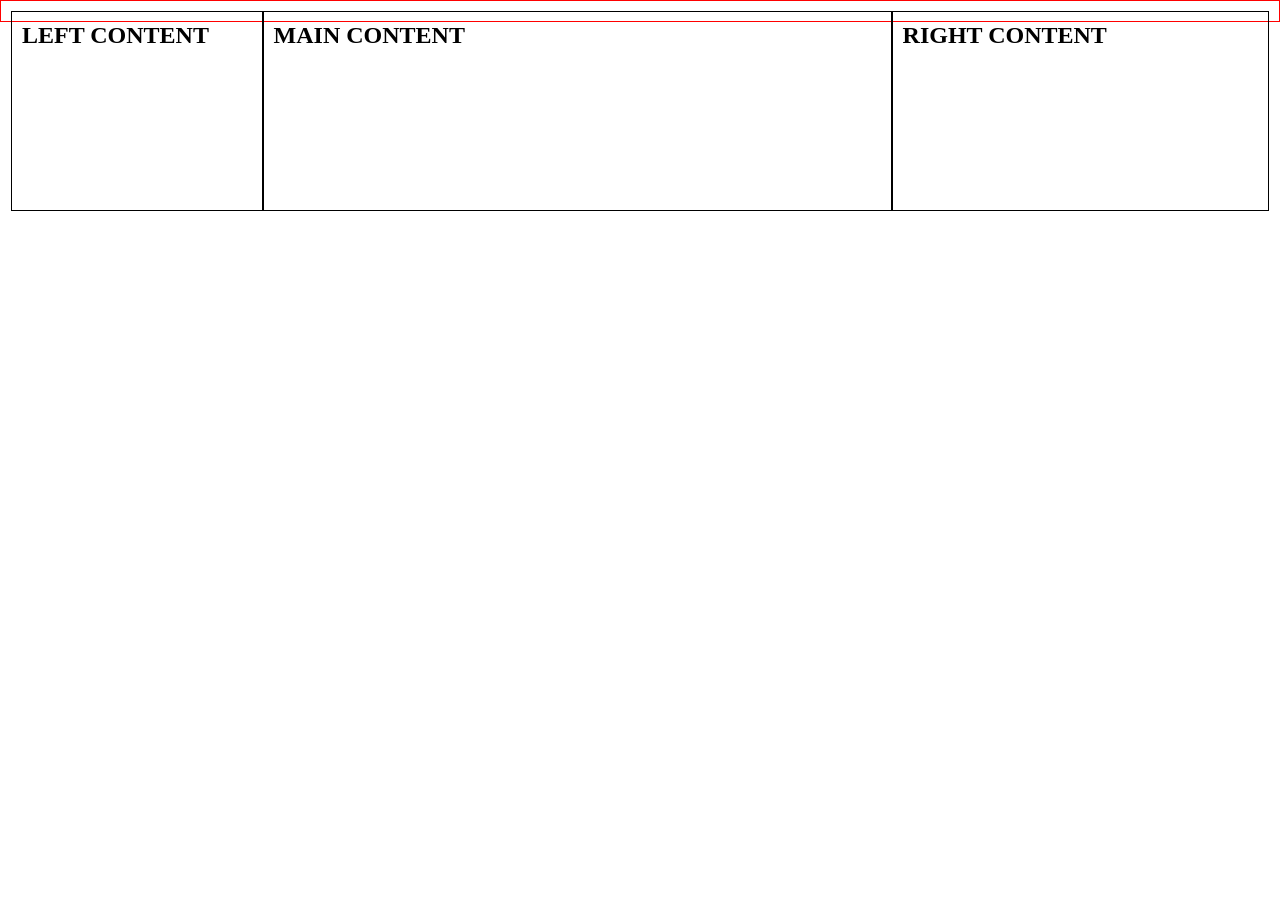
==== FE_ThayPhong/FloatLayout/index.html @ b90425c8 "22-02-2022" ====
<!DOCTYPE html>
<html lang="en">
<head>
    <meta charset="UTF-8">
    <meta http-equiv="X-UA-Compatible" content="IE=edge">
    <meta name="viewport" content="width=device-width, initial-scale=1.0">
    <title>Document</title>
    <style>
        *{
            box-sizing: border-box;
            padding: 0;
            margin: 0;
        }
        div{
            border: 1px solid #000;
            padding: 10px;
        
        }
        .container{
            width: 100%;
            border: 1px solid #f00;
        }
      
        .left-content{
            width: 20%;
            min-height: 200px;
            float: left;
        }
        .main-content{
            width: 50%;
            min-height: 200px;
            float: left;
        }
        .right-content{
            width: 30%;
            min-height: 200px;
            float: left;
        }
    </style>
</head>
<body>
    <div class="container">
        <div class="left-content">
            <h2>LEFT CONTENT</h2>
        </div>
    
        <div class="main-content">
            <h2>MAIN CONTENT</h2>
        </div>

        <div class="right-content">
            <h2>RIGHT CONTENT</h2>
        </div>

    </div>
    
</body>
</html>
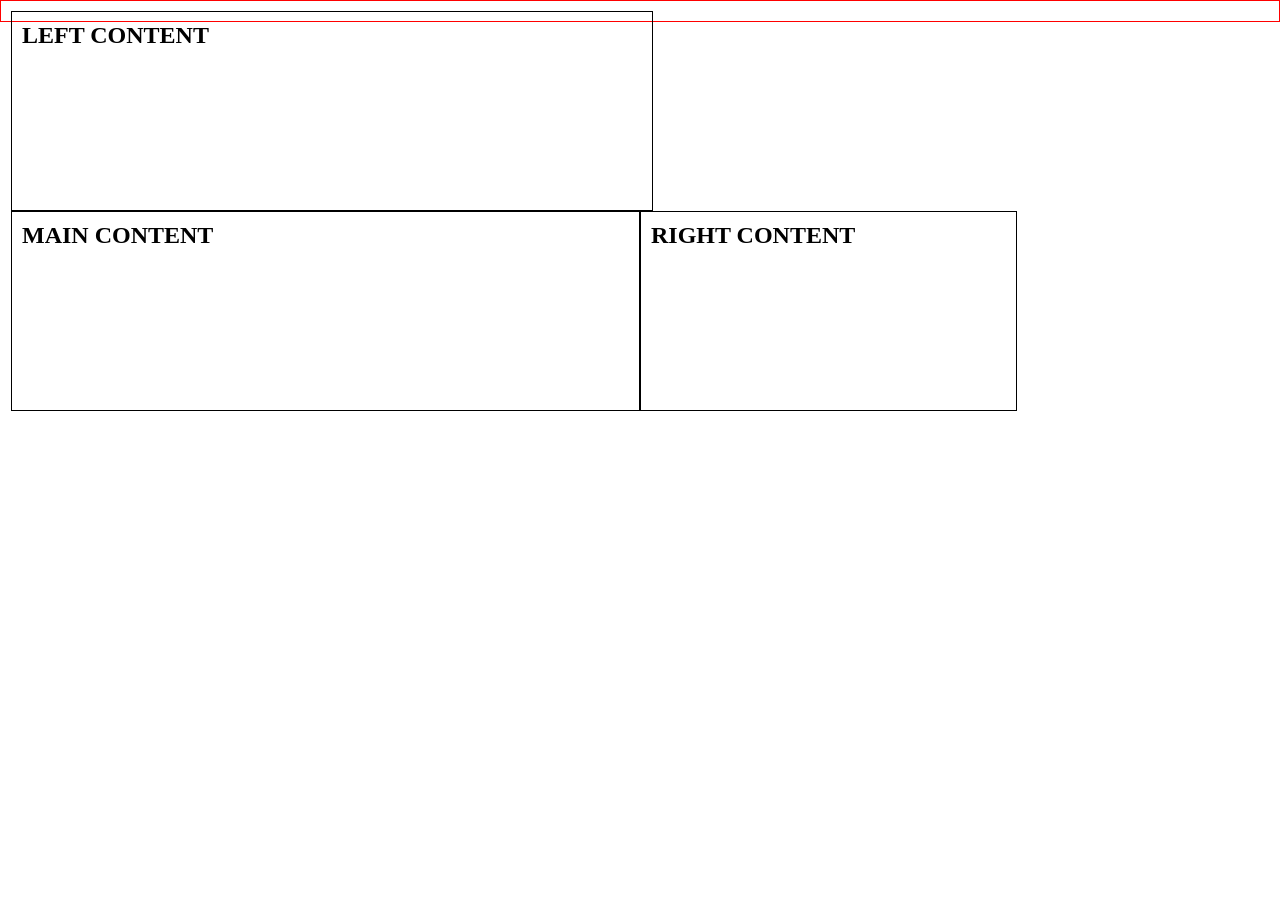
==== commit 9167693f: "22-02-2022" ====
--- a/FE_ThayPhong/FloatLayout/index.html
+++ b/FE_ThayPhong/FloatLayout/index.html
@@ -22,7 +22,7 @@
         }
       
         .left-content{
-            width: 20%;
+            width: 51%;
             min-height: 200px;
             float: left;
         }
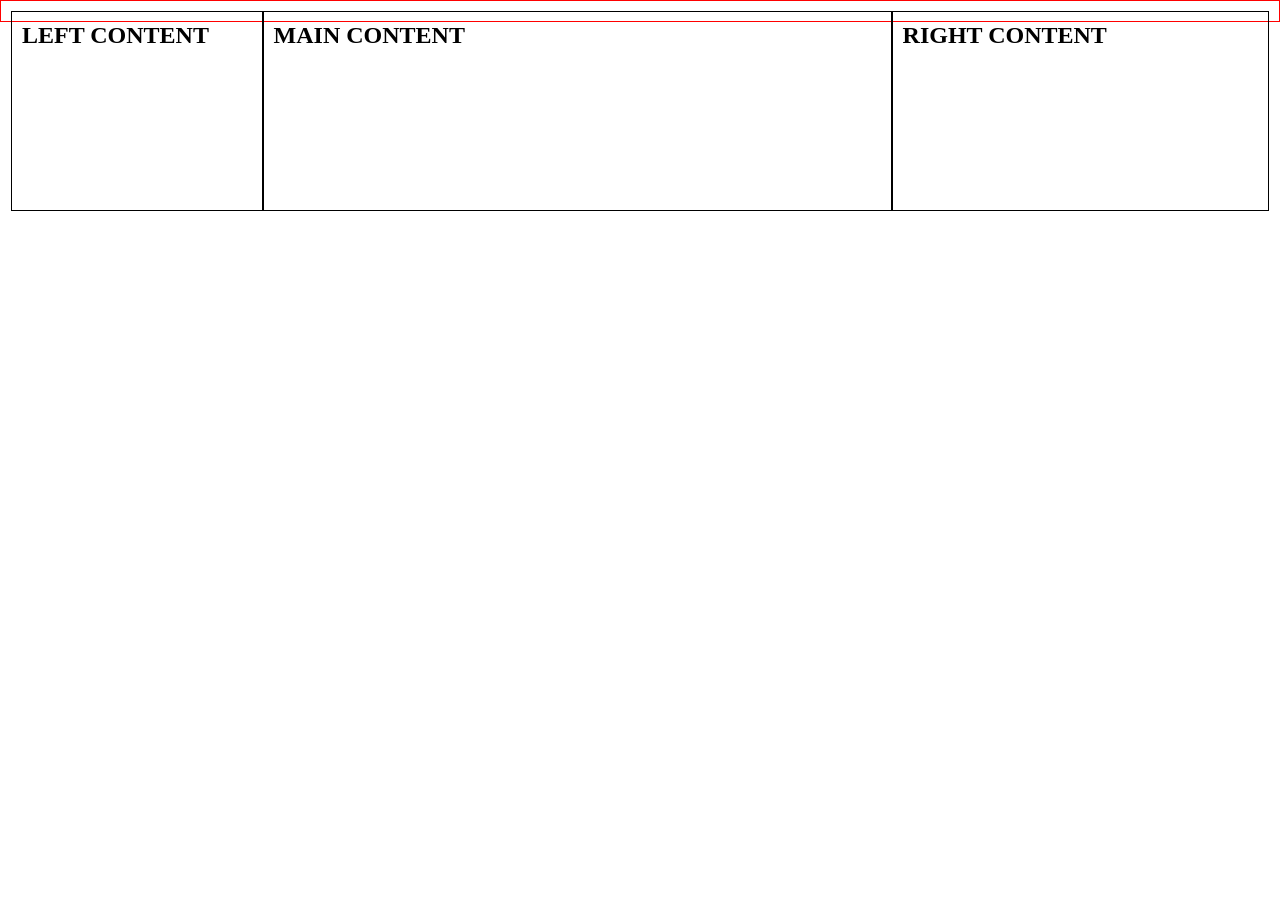
==== commit 637483f2: "ss" ====
--- a/FE_ThayPhong/FloatLayout/index.html
+++ b/FE_ThayPhong/FloatLayout/index.html
@@ -22,7 +22,7 @@
         }
       
         .left-content{
-            width: 51%;
+            width: 20%;
             min-height: 200px;
             float: left;
         }
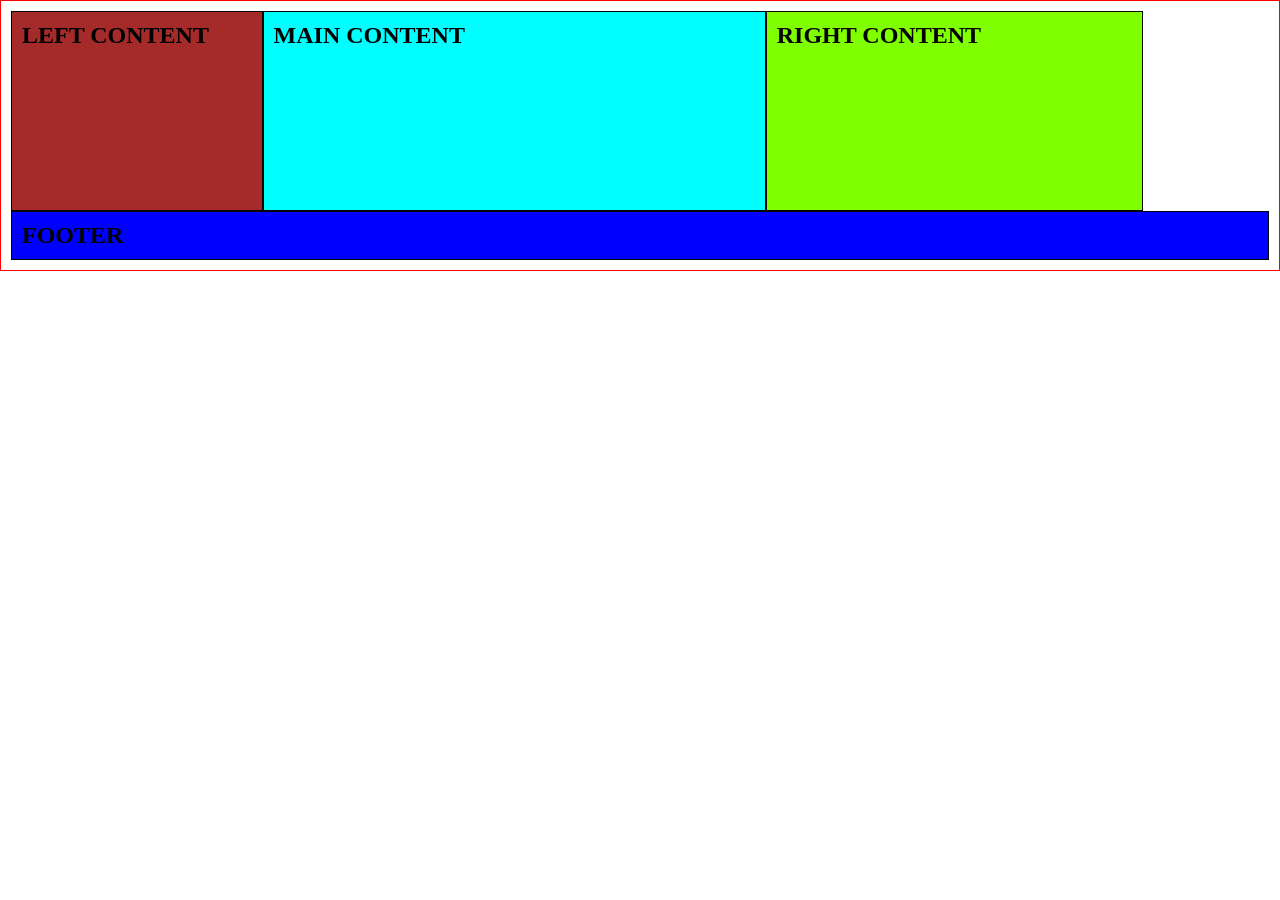
==== commit fe73c8c7: "2" ====
--- a/FE_ThayPhong/FloatLayout/index.html
+++ b/FE_ThayPhong/FloatLayout/index.html
@@ -19,22 +19,31 @@
         .container{
             width: 100%;
             border: 1px solid #f00;
+            overflow: auto;
         }
       
         .left-content{
             width: 20%;
             min-height: 200px;
             float: left;
+            background-color: brown;
         }
         .main-content{
-            width: 50%;
+            width: 40%;
             min-height: 200px;
             float: left;
+            background-color: aqua;
         }
         .right-content{
             width: 30%;
             min-height: 200px;
             float: left;
+            background-color: chartreuse;
+        }
+        .footer{
+            width: 100%;
+            background-color: blue;
+            clear: both;
         }
     </style>
 </head>
@@ -51,6 +60,9 @@
         <div class="right-content">
             <h2>RIGHT CONTENT</h2>
         </div>
+        <div class="footer">
+            <h2>FOOTER</h2>
+        </div>
 
     </div>
     
